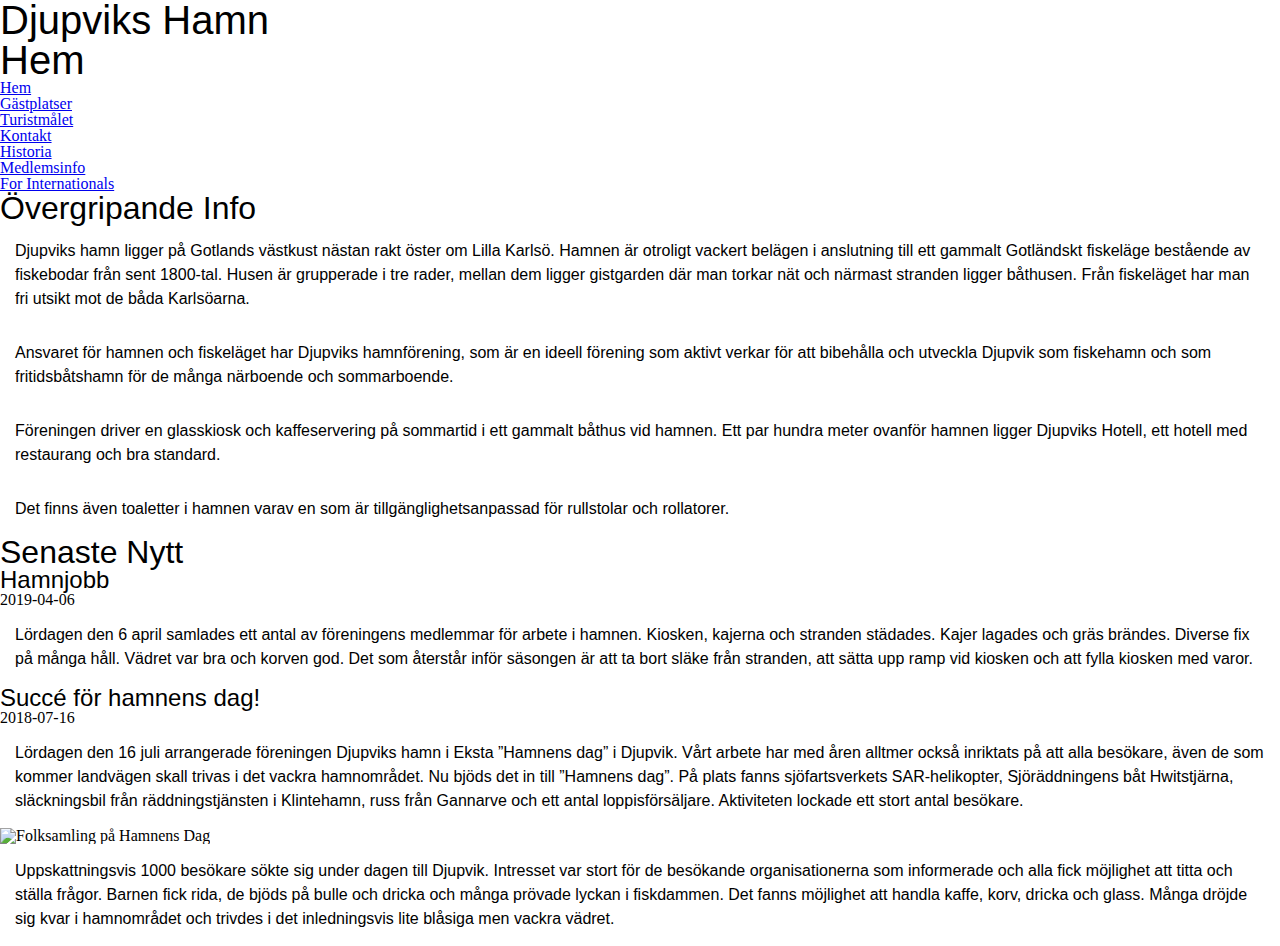
==== index.html @ 350a65dc "Initial commit" ====
<!DOCTYPE html>
<html lang="en">
  <head>
    <meta charset="UTF-8" />
    <meta name="viewport" content="width=device-width, initial-scale=1.0" />
    <meta http-equiv="X-UA-Compatible" content="ie=edge" />
    <title>Djupviks Hamn</title>
    <link rel="stylesheet" href="./css/style.css" />
  </head>
  <body>
    <div id="container">
      <header>
        <h1 id="site-title">Djupviks Hamn</h1>
        <h1 id="page-title">Hem</h1>
      </header>
      <nav>
        <ul id="nav-list">
          <li class="nav-link current"><a href="#">Hem</a></li>
          <li class="nav-link">
            <a href="./html/gästplatser.html">Gästplatser</a>
          </li>
          <li class="nav-link">
            <a href="./html/turistmålet.html">Turistmålet</a>
          </li>
          <li class="nav-link">
            <a href="./html/kontakt.html">Kontakt</a>
          </li>
          <li class="nav-link">
            <a href="./html/historia.html">Historia</a>
          </li>
          <li class="nav-link">
            <a href="./html/medlemsinfo.html">Medlemsinfo</a>
          </li>
          <li class="nav-link">
            <a href="./html/for internationals.html">For Internationals</a>
          </li>
        </ul>
      </nav>
      <main>
        <section>
          <article>
            <h2>Övergripande Info</h2>
            <p>
              Djupviks hamn ligger på Gotlands västkust nästan rakt öster om
              Lilla Karlsö. Hamnen är otroligt vackert belägen i anslutning till
              ett gammalt Gotländskt fiskeläge bestående av fiskebodar från sent
              1800-tal. Husen är grupperade i tre rader, mellan dem ligger
              gistgarden där man torkar nät och närmast stranden ligger
              båthusen. Från fiskeläget har man fri utsikt mot de båda
              Karlsöarna.
            </p>
            <p>
              Ansvaret för hamnen och fiskeläget har Djupviks hamnförening, som
              är en ideell förening som aktivt verkar för att bibehålla och
              utveckla Djupvik som fiskehamn och som fritidsbåtshamn för de
              många närboende och sommarboende.
            </p>
            <p>
              Föreningen driver en glasskiosk och kaffeservering på sommartid i
              ett gammalt båthus vid hamnen. Ett par hundra meter ovanför hamnen
              ligger Djupviks Hotell, ett hotell med restaurang och bra
              standard.
            </p>
            <p>
              Det finns även toaletter i hamnen varav en som är
              tillgänglighetsanpassad för rullstolar och rollatorer.
            </p>
          </article>
          <aside id="weather-info">
            <table></table>
          </aside>
        </section>
        <section>
          <h2>Senaste Nytt</h2>
          <article>
            <h3>Hamnjobb</h3>
            <span>2019-04-06</span>
            <p>
              Lördagen den 6 april samlades ett antal av föreningens medlemmar
              för arbete i hamnen. Kiosken, kajerna och stranden städades. Kajer
              lagades och gräs brändes. Diverse fix på många håll. Vädret var
              bra och korven god. Det som återstår inför säsongen är att ta bort
              släke från stranden, att sätta upp ramp vid kiosken och att fylla
              kiosken med varor.
            </p>
          </article>
          <article>
            <h3>Succé för hamnens dag!</h3>
            <span>2018-07-16</span>
            <p>
              Lördagen den 16 juli arrangerade föreningen Djupviks hamn i Eksta
              ”Hamnens dag” i Djupvik. Vårt arbete har med åren alltmer också
              inriktats på att alla besökare, även de som kommer landvägen skall
              trivas i det vackra hamnområdet. Nu bjöds det in till ”Hamnens
              dag”. På plats fanns sjöfartsverkets SAR-helikopter,
              Sjöräddningens båt Hwitstjärna, släckningsbil från
              räddningstjänsten i Klintehamn, russ från Gannarve och ett antal
              loppisförsäljare. Aktiviteten lockade ett stort antal besökare.
            </p>

            <picture>
              <source
                media="(min-width: 800px)"
                srcset="./img/extra/HamnensDag.jpg"
              />
              <source
                media="(min-width: 450px)"
                srcset="./img/extra/HamnensDag-mid.jpg"
              />
              <img
                src="./img/extra/HamnensDag-min.jpg"
                alt="Folksamling på Hamnens Dag"
              />
            </picture>
            <p>
              Uppskattningsvis 1000 besökare sökte sig under dagen till Djupvik.
              Intresset var stort för de besökande organisationerna som
              informerade och alla fick möjlighet att titta och ställa frågor.
              Barnen fick rida, de bjöds på bulle och dricka och många prövade
              lyckan i fiskdammen. Det fanns möjlighet att handla kaffe, korv,
              dricka och glass. Många dröjde sig kvar i hamnområdet och trivdes
              i det inledningsvis lite blåsiga men vackra vädret.
            </p>
          </article>
        </section>
      </main>
    </div>
  </body>
</html>
---- css/style.css ----
@import 'reset.css';
@import "https://fonts.googleapis.com/css?family=Roboto:400,900&display=swap";

:root {
    --main: #1E3F5A;
    --comp: #8B6128;

    --breakpoint-mid: 1024px;
    --breakpoint-big: 1500px;
}


/* ===HEADING STYLES=== */
h1, h2, h3, h4, h5, h6 { font-family: Raleway, sans-serif; }

h1 { font-size: 2.5em; }
h2 { font-size: 2em; }
h3 { font-size: 1.5em; }


/* ===PARAGRAPH STYLES=== */
p {
    font-family: Monsterrat, sans-serif;
    font-size: 1em;
    line-height: 1.5;
    padding: 15px;
}

a {}

.telephone-number {}
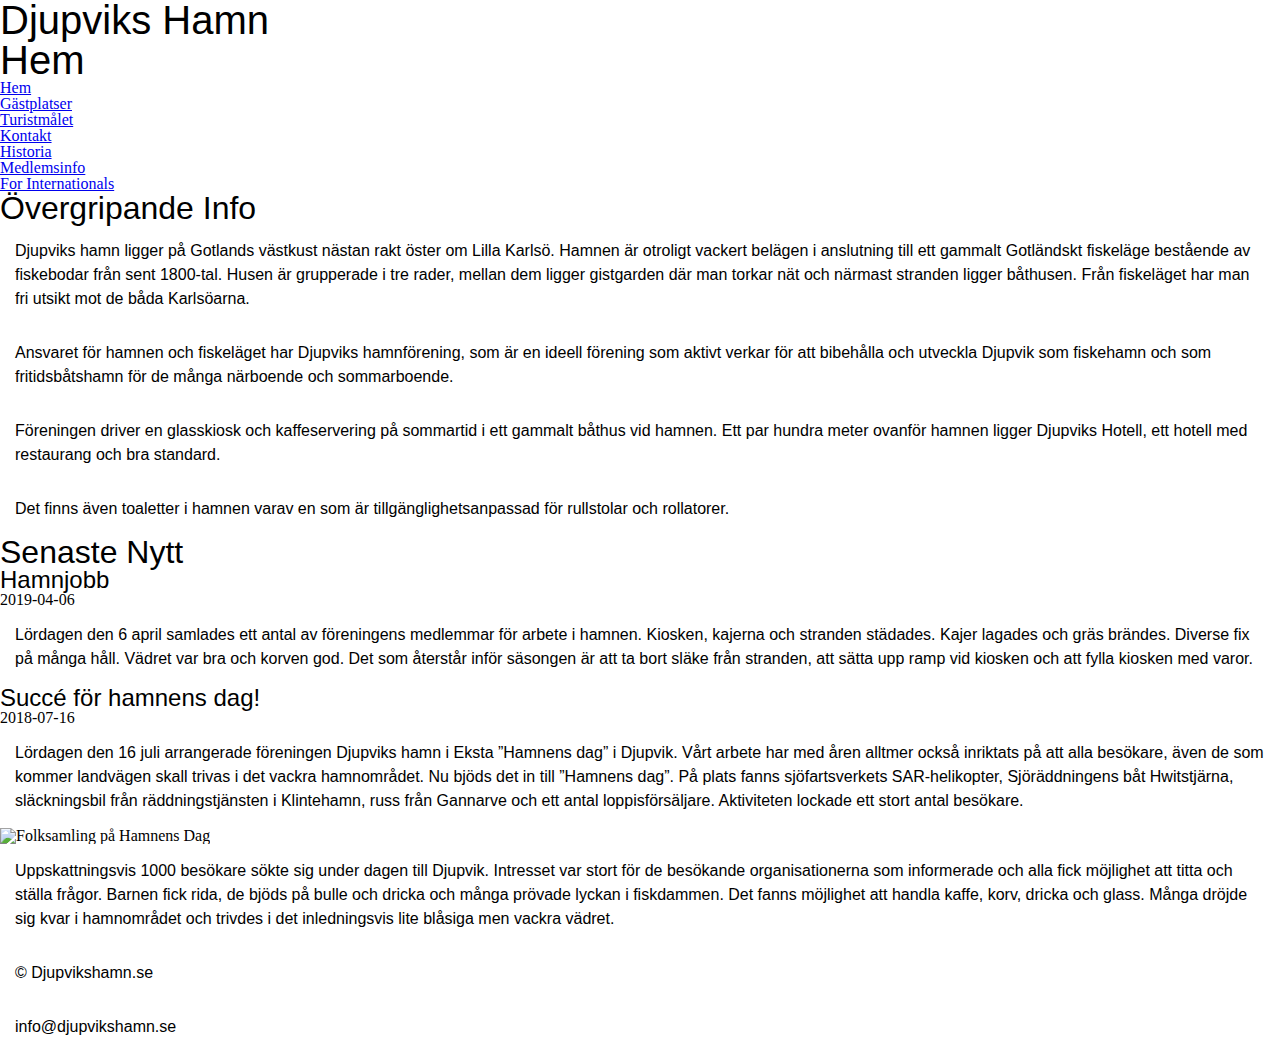
==== commit 81c3f971: "Added functionality to fetch weatherdata, as well as completing the picture tags" ====
--- a/index.html
+++ b/index.html
@@ -1,129 +1,129 @@
 <!DOCTYPE html>
 <html lang="en">
-  <head>
-    <meta charset="UTF-8" />
-    <meta name="viewport" content="width=device-width, initial-scale=1.0" />
-    <meta http-equiv="X-UA-Compatible" content="ie=edge" />
-    <title>Djupviks Hamn</title>
-    <link rel="stylesheet" href="./css/style.css" />
-  </head>
-  <body>
-    <div id="container">
-      <header>
-        <h1 id="site-title">Djupviks Hamn</h1>
-        <h1 id="page-title">Hem</h1>
-      </header>
-      <nav>
-        <ul id="nav-list">
-          <li class="nav-link current"><a href="#">Hem</a></li>
-          <li class="nav-link">
-            <a href="./html/gästplatser.html">Gästplatser</a>
-          </li>
-          <li class="nav-link">
-            <a href="./html/turistmålet.html">Turistmålet</a>
-          </li>
-          <li class="nav-link">
-            <a href="./html/kontakt.html">Kontakt</a>
-          </li>
-          <li class="nav-link">
-            <a href="./html/historia.html">Historia</a>
-          </li>
-          <li class="nav-link">
-            <a href="./html/medlemsinfo.html">Medlemsinfo</a>
-          </li>
-          <li class="nav-link">
-            <a href="./html/for internationals.html">For Internationals</a>
-          </li>
-        </ul>
-      </nav>
-      <main>
-        <section>
-          <article>
-            <h2>Övergripande Info</h2>
-            <p>
-              Djupviks hamn ligger på Gotlands västkust nästan rakt öster om
-              Lilla Karlsö. Hamnen är otroligt vackert belägen i anslutning till
-              ett gammalt Gotländskt fiskeläge bestående av fiskebodar från sent
-              1800-tal. Husen är grupperade i tre rader, mellan dem ligger
-              gistgarden där man torkar nät och närmast stranden ligger
-              båthusen. Från fiskeläget har man fri utsikt mot de båda
-              Karlsöarna.
-            </p>
-            <p>
-              Ansvaret för hamnen och fiskeläget har Djupviks hamnförening, som
-              är en ideell förening som aktivt verkar för att bibehålla och
-              utveckla Djupvik som fiskehamn och som fritidsbåtshamn för de
-              många närboende och sommarboende.
-            </p>
-            <p>
-              Föreningen driver en glasskiosk och kaffeservering på sommartid i
-              ett gammalt båthus vid hamnen. Ett par hundra meter ovanför hamnen
-              ligger Djupviks Hotell, ett hotell med restaurang och bra
-              standard.
-            </p>
-            <p>
-              Det finns även toaletter i hamnen varav en som är
-              tillgänglighetsanpassad för rullstolar och rollatorer.
-            </p>
-          </article>
-          <aside id="weather-info">
-            <table></table>
-          </aside>
-        </section>
-        <section>
-          <h2>Senaste Nytt</h2>
-          <article>
-            <h3>Hamnjobb</h3>
-            <span>2019-04-06</span>
-            <p>
-              Lördagen den 6 april samlades ett antal av föreningens medlemmar
-              för arbete i hamnen. Kiosken, kajerna och stranden städades. Kajer
-              lagades och gräs brändes. Diverse fix på många håll. Vädret var
-              bra och korven god. Det som återstår inför säsongen är att ta bort
-              släke från stranden, att sätta upp ramp vid kiosken och att fylla
-              kiosken med varor.
-            </p>
-          </article>
-          <article>
-            <h3>Succé för hamnens dag!</h3>
-            <span>2018-07-16</span>
-            <p>
-              Lördagen den 16 juli arrangerade föreningen Djupviks hamn i Eksta
-              ”Hamnens dag” i Djupvik. Vårt arbete har med åren alltmer också
-              inriktats på att alla besökare, även de som kommer landvägen skall
-              trivas i det vackra hamnområdet. Nu bjöds det in till ”Hamnens
-              dag”. På plats fanns sjöfartsverkets SAR-helikopter,
-              Sjöräddningens båt Hwitstjärna, släckningsbil från
-              räddningstjänsten i Klintehamn, russ från Gannarve och ett antal
-              loppisförsäljare. Aktiviteten lockade ett stort antal besökare.
-            </p>
 
+<head>
+  <meta charset="UTF-8" />
+  <meta name="viewport" content="width=device-width, initial-scale=1.0" />
+  <meta http-equiv="X-UA-Compatible" content="ie=edge" />
+  <title>Djupviks Hamn</title>
+  <link rel="stylesheet" href="./css/style.css" />
+  <script type="module" src="./js/index.js"></script>
+</head>
+
+<body>
+  <div id="container">
+    <header>
+      <h1 id="site-title">Djupviks Hamn</h1>
+      <h1 id="page-title">Hem</h1>
+    </header>
+    <nav>
+      <ul id="nav-list">
+        <li class="nav-link current"><a href="#">Hem</a></li>
+        <li class="nav-link">
+          <a href="./html/gästplatser.html">Gästplatser</a>
+        </li>
+        <li class="nav-link">
+          <a href="./html/turistmålet.html">Turistmålet</a>
+        </li>
+        <li class="nav-link">
+          <a href="./html/kontakt.html">Kontakt</a>
+        </li>
+        <li class="nav-link">
+          <a href="./html/historia.html">Historia</a>
+        </li>
+        <li class="nav-link">
+          <a href="./html/medlemsinfo.html">Medlemsinfo</a>
+        </li>
+        <li class="nav-link">
+          <a href="./html/for internationals.html">For Internationals</a>
+        </li>
+      </ul>
+    </nav>
+    <main>
+      <section>
+        <article>
+          <h2>Övergripande Info</h2>
+          <p>
+            Djupviks hamn ligger på Gotlands västkust nästan rakt öster om
+            Lilla Karlsö. Hamnen är otroligt vackert belägen i anslutning till
+            ett gammalt Gotländskt fiskeläge bestående av fiskebodar från sent
+            1800-tal. Husen är grupperade i tre rader, mellan dem ligger
+            gistgarden där man torkar nät och närmast stranden ligger
+            båthusen. Från fiskeläget har man fri utsikt mot de båda
+            Karlsöarna.
+          </p>
+          <p>
+            Ansvaret för hamnen och fiskeläget har Djupviks hamnförening, som
+            är en ideell förening som aktivt verkar för att bibehålla och
+            utveckla Djupvik som fiskehamn och som fritidsbåtshamn för de
+            många närboende och sommarboende.
+          </p>
+          <p>
+            Föreningen driver en glasskiosk och kaffeservering på sommartid i
+            ett gammalt båthus vid hamnen. Ett par hundra meter ovanför hamnen
+            ligger Djupviks Hotell, ett hotell med restaurang och bra
+            standard.
+          </p>
+          <p>
+            Det finns även toaletter i hamnen varav en som är
+            tillgänglighetsanpassad för rullstolar och rollatorer.
+          </p>
+        </article>
+        <aside id="weather-info">
+          <table></table>
+        </aside>
+      </section>
+      <section>
+        <h2>Senaste Nytt</h2>
+        <article>
+          <h3>Hamnjobb</h3>
+          <span>2019-04-06</span>
+          <p>
+            Lördagen den 6 april samlades ett antal av föreningens medlemmar
+            för arbete i hamnen. Kiosken, kajerna och stranden städades. Kajer
+            lagades och gräs brändes. Diverse fix på många håll. Vädret var
+            bra och korven god. Det som återstår inför säsongen är att ta bort
+            släke från stranden, att sätta upp ramp vid kiosken och att fylla
+            kiosken med varor.
+          </p>
+        </article>
+        <article>
+          <h3>Succé för hamnens dag!</h3>
+          <span>2018-07-16</span>
+          <p>
+            Lördagen den 16 juli arrangerade föreningen Djupviks hamn i Eksta
+            ”Hamnens dag” i Djupvik. Vårt arbete har med åren alltmer också
+            inriktats på att alla besökare, även de som kommer landvägen skall
+            trivas i det vackra hamnområdet. Nu bjöds det in till ”Hamnens
+            dag”. På plats fanns sjöfartsverkets SAR-helikopter,
+            Sjöräddningens båt Hwitstjärna, släckningsbil från
+            räddningstjänsten i Klintehamn, russ från Gannarve och ett antal
+            loppisförsäljare. Aktiviteten lockade ett stort antal besökare.
+          </p>
+          <figure>
             <picture>
-              <source
-                media="(min-width: 800px)"
-                srcset="./img/extra/HamnensDag.jpg"
-              />
-              <source
-                media="(min-width: 450px)"
-                srcset="./img/extra/HamnensDag-mid.jpg"
-              />
-              <img
-                src="./img/extra/HamnensDag-min.jpg"
-                alt="Folksamling på Hamnens Dag"
-              />
+              <source media="(min-width: 800px)" srcset="./img/extra/HamnensDag.jpg" />
+              <source media="(min-width: 450px)" srcset="./img/extra/HamnensDag-mid.jpg" />
+              <img src="./img/extra/HamnensDag-min.jpg" alt="Folksamling på Hamnens Dag" />
             </picture>
-            <p>
-              Uppskattningsvis 1000 besökare sökte sig under dagen till Djupvik.
-              Intresset var stort för de besökande organisationerna som
-              informerade och alla fick möjlighet att titta och ställa frågor.
-              Barnen fick rida, de bjöds på bulle och dricka och många prövade
-              lyckan i fiskdammen. Det fanns möjlighet att handla kaffe, korv,
-              dricka och glass. Många dröjde sig kvar i hamnområdet och trivdes
-              i det inledningsvis lite blåsiga men vackra vädret.
-            </p>
-          </article>
-        </section>
-      </main>
-    </div>
-  </body>
-</html>
+          </figure>
+          <p>
+            Uppskattningsvis 1000 besökare sökte sig under dagen till Djupvik.
+            Intresset var stort för de besökande organisationerna som
+            informerade och alla fick möjlighet att titta och ställa frågor.
+            Barnen fick rida, de bjöds på bulle och dricka och många prövade
+            lyckan i fiskdammen. Det fanns möjlighet att handla kaffe, korv,
+            dricka och glass. Många dröjde sig kvar i hamnområdet och trivdes
+            i det inledningsvis lite blåsiga men vackra vädret.
+          </p>
+        </article>
+      </section>
+    </main>
+    <footer>
+      <p>&copy Djupvikshamn.se</p>
+      <p>info@djupvikshamn.se</p>
+    </footer>
+  </div>
+</body>
+
+</html>